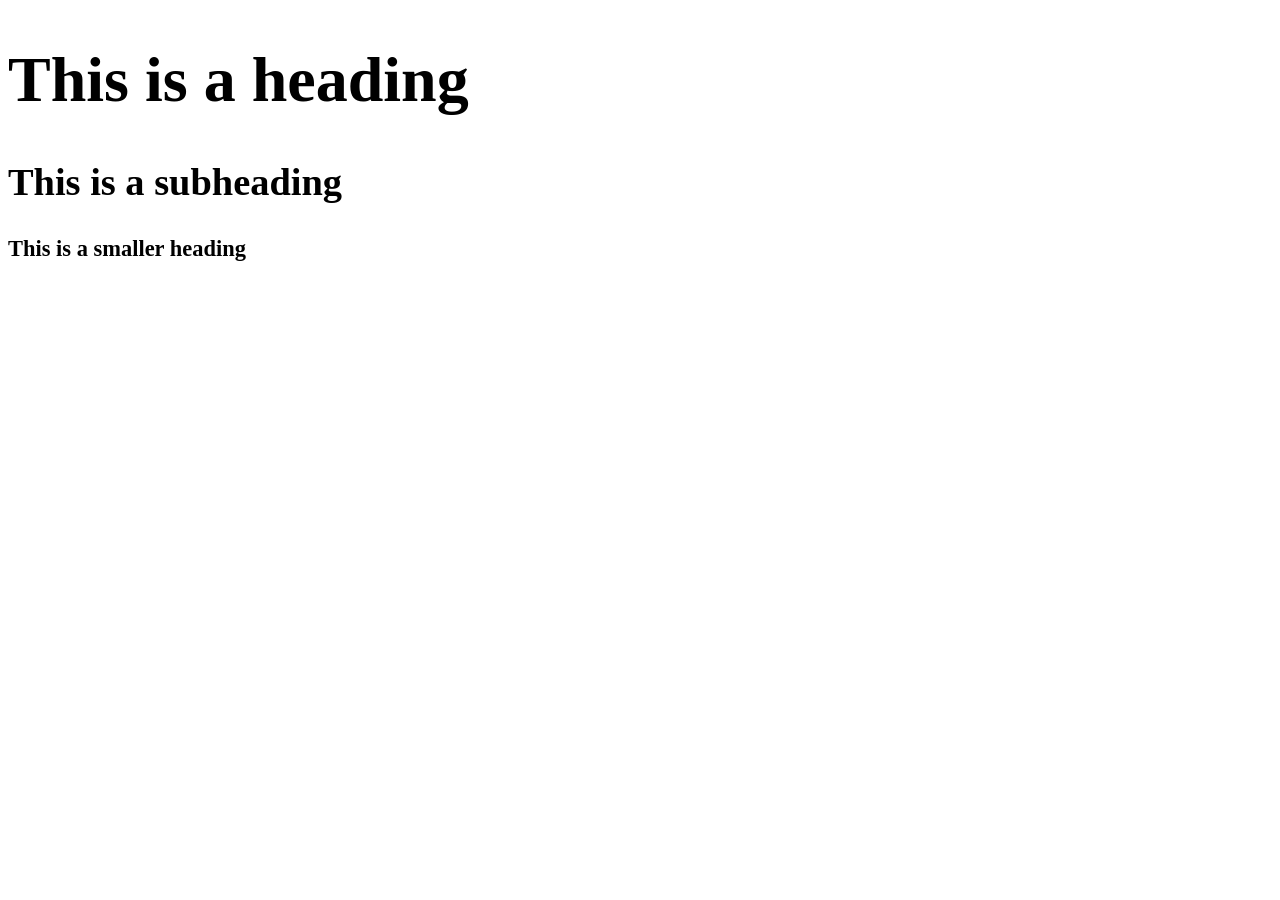
==== h.html @ aa286a22 "hero ,index,navbar,pagelayout code updates" ====
<!DOCTYPE html>
<html lang="en">
<head>
    <meta charset="UTF-8">
    <meta name="viewport" content="width=device-width, initial-scale=1.0">
    <title>Document</title>
    <link rel="stylesheet" href="h.css">
</head>
<body>
    <h1>This is a heading</h1>
    <h2>This is a subheading</h2>
    <h3>This is a smaller heading</h3>
</body>
</html>
---- h.css ----
h1 {
    font-size: clamp(2rem, 5vw, 5rem);
}

h2 {
    font-size: clamp(1.5rem, 3vw, 3rem);
}

body {
    font-size: clamp(1rem, 1.5vw, 1.25rem);
}
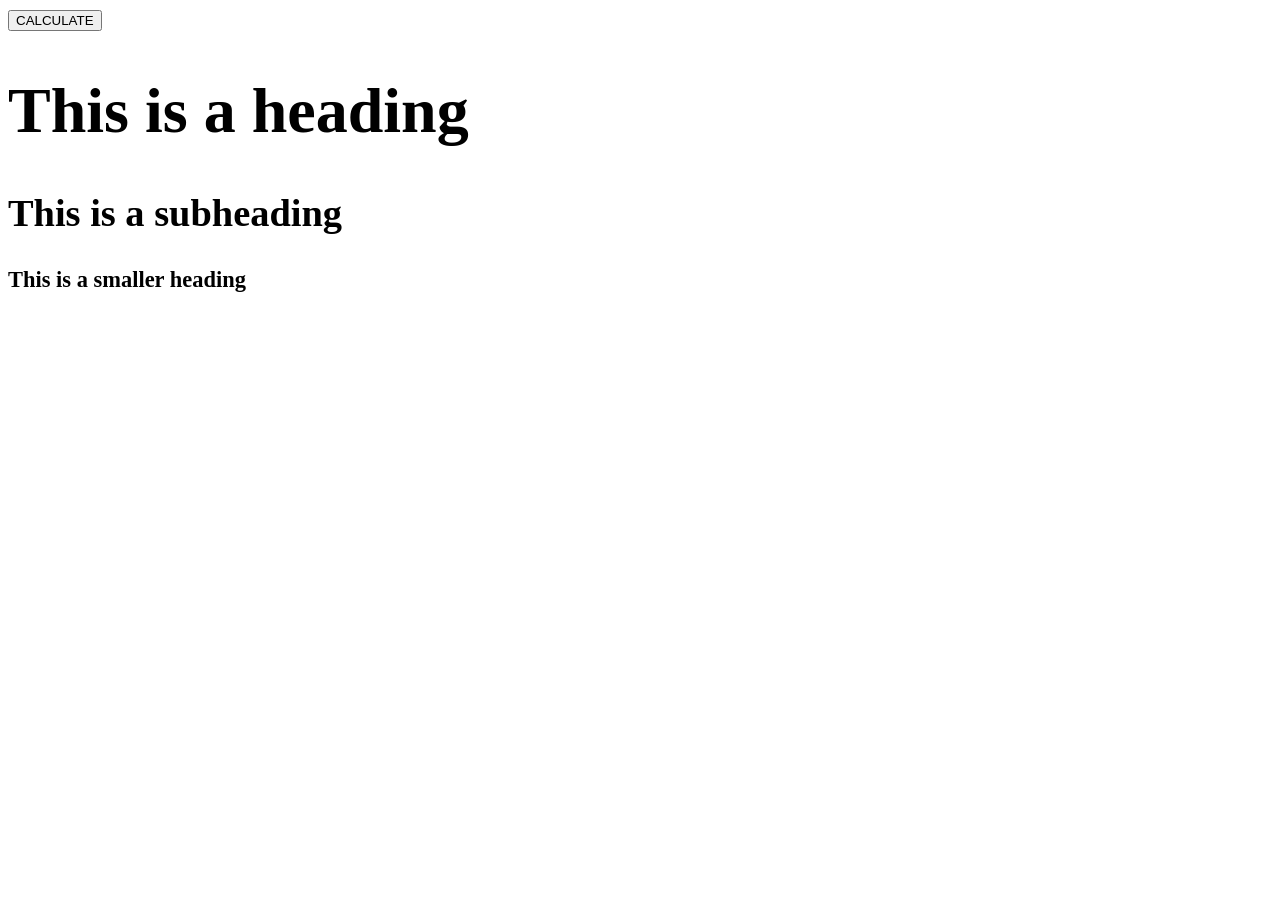
==== commit 6f890014: "updated" ====
--- a/h.html
+++ b/h.html
@@ -5,8 +5,15 @@
     <meta name="viewport" content="width=device-width, initial-scale=1.0">
     <title>Document</title>
     <link rel="stylesheet" href="h.css">
+        <script type="module" src="main.js"></script>
+
 </head>
 <body>
+    <!--<script src="var.js"></script>
+    <script src="let.js"></script>
+    <script src="const.js"></script>-->
+    
+    <button>CALCULATE</button>
     <h1>This is a heading</h1>
     <h2>This is a subheading</h2>
     <h3>This is a smaller heading</h3>
